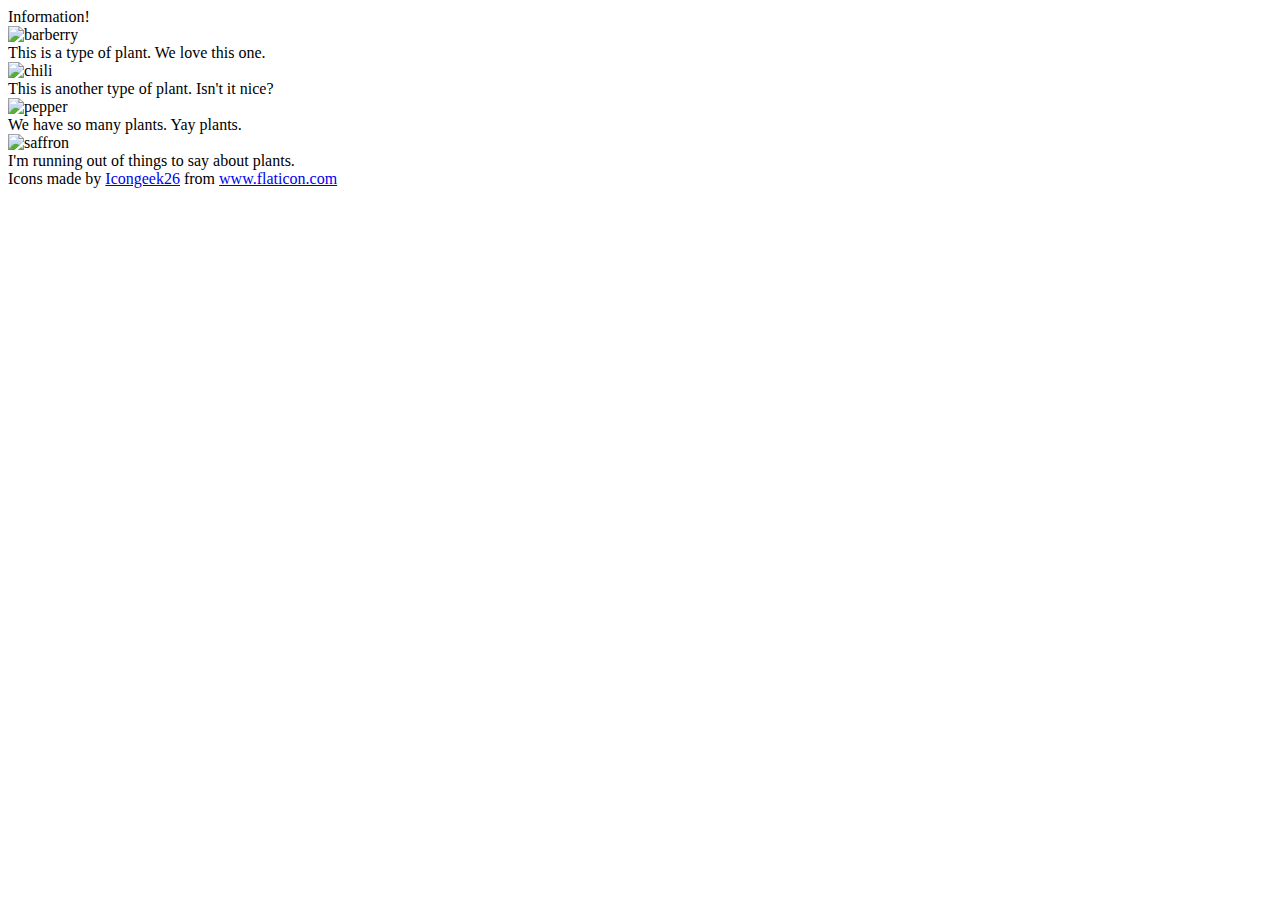
==== foundations/flex/04-flex-information/index.html @ f05ba569 "add containers to relevant items" ====
<!DOCTYPE html>
<html lang="en">
  <head>
    <meta charset="UTF-8">
    <meta http-equiv="X-UA-Compatible" content="IE=edge">
    <meta name="viewport" content="width=device-width, initial-scale=1.0">
    <title>Information</title>
    <link rel="stylesheet" href="style.css">
  </head>
  <body>
    <div class="title">Information!</div>

    <div class="allinfo">

      <div class="item"><img src="./images/barberry.png" alt="barberry">
      <div class="text">This is a type of plant. We love this one.</div></div>
      
      <div class="item>"> <img src="./images/chilli.png" alt="chili">
      <div class="text">This is another type of plant. Isn't it nice?</div></div>

      <div class="item"> <img src="./images/pepper.png" alt="pepper">
      <div class="text">We have so many plants. Yay plants.</div></div>

      <div class="item"> <img src="./images/saffron.png" alt="saffron">
      <div class="text">I'm running out of things to say about plants.</div></div>
    </div>

    <!-- disregard this section, it's here to give attribution to the creator of these icons -->
    <div class="footer">
      <div>Icons made by <a href="https://www.flaticon.com/authors/icongeek26" title="Icongeek26">Icongeek26</a> from <a href="https://www.flaticon.com/" title="Flaticon">www.flaticon.com</a></div>
    </div>
  </body>
</html>
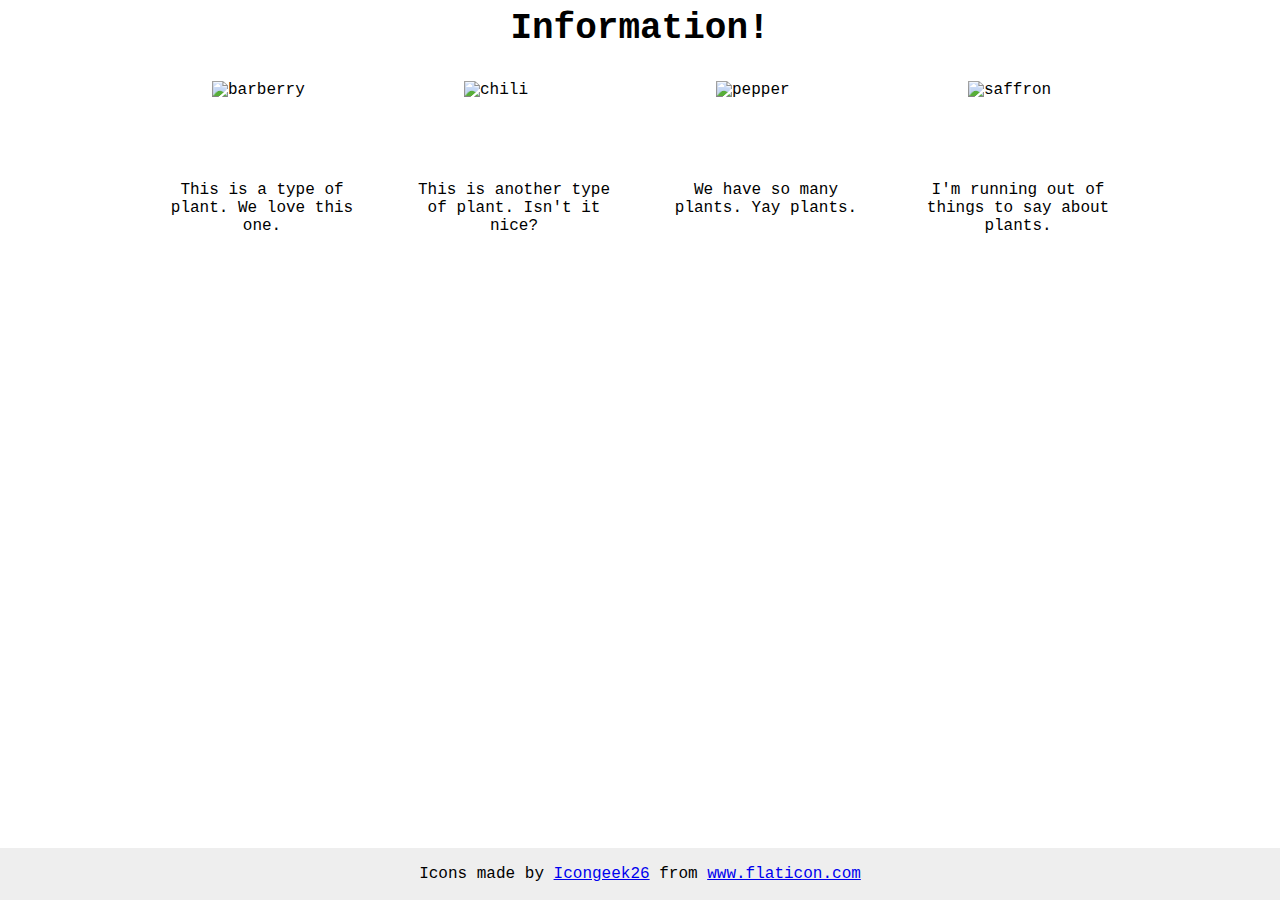
==== commit 6c112d51: "my attempt at exercise" ====
--- a/foundations/flex/04-flex-information/index.html
+++ b/foundations/flex/04-flex-information/index.html
@@ -8,20 +8,20 @@
     <link rel="stylesheet" href="style.css">
   </head>
   <body>
-    <div class="title">Information!</div>
+    <div class="title"><header>Information!</header></div>
 
+    
     <div class="allinfo">
-
-      <div class="item"><img src="./images/barberry.png" alt="barberry">
+      <div class="card"><img src="./images/barberry.png" alt="barberry">
       <div class="text">This is a type of plant. We love this one.</div></div>
       
-      <div class="item>"> <img src="./images/chilli.png" alt="chili">
+      <div class="card"> <img src="./images/chilli.png" alt="chili">
       <div class="text">This is another type of plant. Isn't it nice?</div></div>
 
-      <div class="item"> <img src="./images/pepper.png" alt="pepper">
+      <div class="card"> <img src="./images/pepper.png" alt="pepper">
       <div class="text">We have so many plants. Yay plants.</div></div>
 
-      <div class="item"> <img src="./images/saffron.png" alt="saffron">
+      <div class="card"> <img src="./images/saffron.png" alt="saffron">
       <div class="text">I'm running out of things to say about plants.</div></div>
     </div>
 
--- a/foundations/flex/04-flex-information/style.css
+++ b/foundations/flex/04-flex-information/style.css
@@ -0,0 +1,50 @@
+body {
+  font-family: 'Courier New', Courier, monospace;
+}
+
+img {
+  width: 100px;
+  height: 100px;
+  align-self: center;
+}
+
+.title {
+  font-size: 36px;
+  font-weight: 900;
+  display: flex;
+  flex-flow: row nowrap;
+  justify-content: center;
+  margin-bottom: 32px;
+}
+
+.allinfo {
+  display: flex;
+  justify-content: center;
+  gap: 52px;
+}
+
+.card {
+  display: flex;
+  flex-direction: column;
+  width: 200px;
+}
+
+.text {
+  text-align: center;
+}
+
+
+
+
+/* do not edit this footer */
+.footer {
+  position: fixed;
+  bottom: 0;
+  left: 0;
+  right: 0;
+  height: 52px;
+  display: flex;
+  align-items: center;
+  justify-content: center;
+  background: #eee;
+}